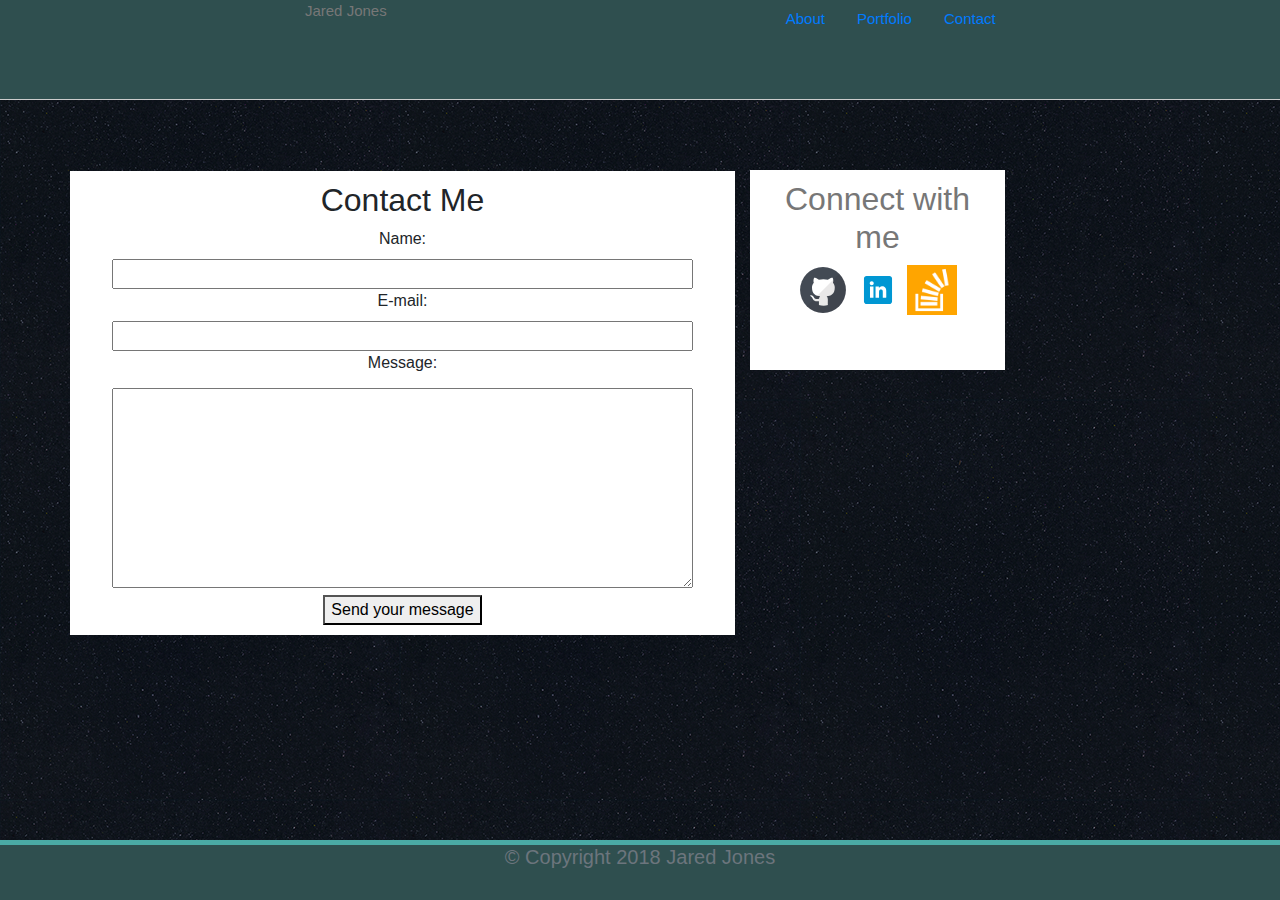
==== contact.html @ ccfe27c5 "Basic Framework of site" ====
<!DOCTYPE html>
<html lang="en">
<head>
    <meta charset="UTF-8">
    <meta name="viewport" content="width=device-width, initial-scale=1.0">
    <meta http-equiv="X-UA-Compatible" content="ie=edge">
    <link rel="stylesheet" type="text/css" href="assets/reset.css">
    <link rel="stylesheet" href="https://maxcdn.bootstrapcdn.com/bootstrap/4.0.0/css/bootstrap.min.css" integrity="sha384-Gn5384xqQ1aoWXA+058RXPxPg6fy4IWvTNh0E263XmFcJlSAwiGgFAW/dAiS6JXm" crossorigin="anonymous">
    <link rel="stylesheet" type="text/css" href="assets/style.css">
    <title>Document</title>
</head>


    <body>
        <nav class="header">
            <div class="row">
                <div class="col-md-4 name">Jared Jones</div>
                <div class="col-md-offset-2 col-md-6">
                    <ul class="nav justify-content-end">
                        <li class="nav-item">
                            <a class="nav-link active" href="index.html">About</a>
                        </li>
                        <li class="nav-item">
                            <a class="nav-link" href="portfolio.html">Portfolio</a>
                        </li>
                        <li class="nav-item">
                            <a class="nav-link" href="contact.html">Contact</a>
                        </li>
                        </ul>
                </div>
            </div>
        </nav>

            <div class="container">
                <div class="row">
                    <div class="col-7 bio"> 
                            <h2>Contact Me</h2>
    
                            <form action="/my-handling-form-page" method="post">
                                <div class="form">
                                  <label for="name">Name:</label> <br> <input type="text" id="name" name="user_name">
                                </div>
                                <div class="form">
                                  <label for="mail">E-mail:</label> <br> <input type="email" id="mail" name="user_mail">
                                </div>
                                <div class="form">
                                  <label for="msg">Message:</label> <br> <textarea class="textarea" id="msg" name="user_message"></textarea>
                                </div class="form">
                                <div class="button">
                                  <button type="submit">Send your message</button>
                                </div>
                            </form>

                    </div>
                


                    <div class="col-md-3">
                        <div class="container">
                            <div class="row">
                                <div class="col-md-12 sidebar">          
                                        <h2>Connect with me</h2>
                                        <a href="https://github.com/jljones657" target="_blank"><img src="./images/github.svg"width="50"height="50"></a>
                                        <a href="https://www.linkedin.com/in/jared-jones-5a5137128/" target="_blank"><img src="./images/linkedin.svg"width="50"height="50"></a>
                                        <a href="https://stackoverflow.com/users/9245524/jonesy" target="_blank"><img src="./images/stackoverflow.png"width="50"height="50"></a>
                                </div>
                            </div>
                        </div>
                    </div>
                </div>
            </div>
            
            <footer class="footer">
                    <div class="container">
                    <span class="text-muted"><h5> &copy Copyright 2018 Jared Jones</h5></span>
                    </div>
                </footer>
    </body>
</html>
---- assets/style.css ----
body {
    background-image: url("../images/starry.png");
}

.background {
    width: 960px;
    height: auto;
}

.left {
    text-align: left;
    color:#777777;
}

.name {
    font-family: Helvetica;
    color:#777777;
}

.header{
    width:100%;
    height:100px;
    background-color:darkslategrey;
    color:#777777;
    font-size: 15px;
    text-align: right;
    padding-right: 60px;
    font-family:Helvetica;
    top:0;
    right:0;
    position:fixed;
    z-index:2;
    border-bottom: solid #cccccc 1px;
}

.bio{
    height: auto;
    width:auto;
    background-color:#ffffff;
    font-family:Arial;
    text-align: center;
    margin-top: 15%;
    padding: 10px;
}

.clearfix{
    content: '';
    display: block;
    clear: both;
}

.profileimage{
    float:left;
}

.sidebar{
    width: 33.33333%;
    height:200px;
    color:#777777;
    text-align: center;
    background-color:#ffffff;
    padding: 10px;
    margin-top: 170px;
}

.footer{
    width:100%;
    height: 100px;
    clear: both;
    border-top: solid #4aaaa5 5px;
    text-align: center;
    color:#777777
}

html {
    position: relative;
    min-height: 100%;
  }
  body {
    /* Margin bottom by footer height */
    margin-bottom: 60px;
  }
  .footer {
    position: absolute;
    bottom: 0;
    width: 100%;
    /* Set the fixed height of the footer here */
    height: 60px;
    line-height: 60px; /* Vertically center the text there */
    background-color: darkslategrey;
  }

  input{
    width:90%;
}

.textarea {
    height:200px;
    width:90%;
    margin-top:5px;
}

.form {
    text-align:middle;
}
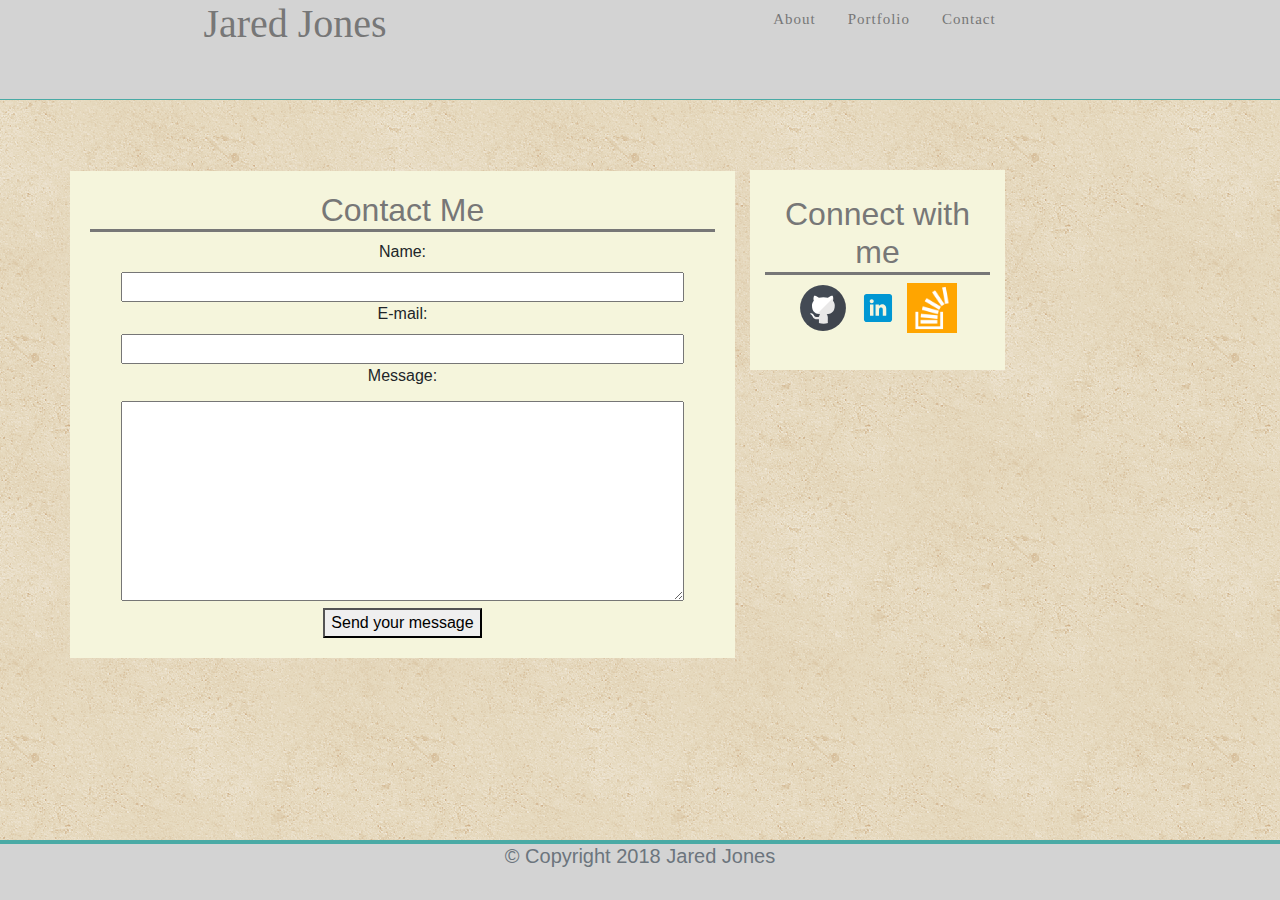
==== commit c21c0c7e: "Font and Background Improvements" ====
--- a/contact.html
+++ b/contact.html
@@ -14,7 +14,9 @@
     <body>
         <nav class="header">
             <div class="row">
-                <div class="col-md-4 name">Jared Jones</div>
+                <div class="col-md-4 name">
+                    <h1>Jared Jones</h1>
+                </div>
                 <div class="col-md-offset-2 col-md-6">
                     <ul class="nav justify-content-end">
                         <li class="nav-item">
--- a/assets/style.css
+++ b/assets/style.css
@@ -1,5 +1,42 @@
 body {
-    background-image: url("../images/starry.png");
+    background-image: url("../images/concrete.png");
+}
+
+h1 {
+    color:#777777;
+    font-family: Georgia;
+}
+
+h2 {
+    color:#777777;
+    border-bottom-style: solid;
+    border-bottom-width: 3px;
+    border-bottom-color: #777777;
+    font-family: Arial;
+}
+
+a {
+    color:#777777
+}
+
+h5 {
+    list-style-type:none;
+    text-decoration:none;
+    font-family: Arial;
+}
+
+p{
+    font-family: Arial;
+}
+
+nav li a{
+    list-style-type:none;
+    text-decoration:none;
+    letter-spacing: 1px;
+}
+
+nav li a:hover {
+    color:blue;
 }
 
 .background {
@@ -20,27 +57,34 @@
 .header{
     width:100%;
     height:100px;
-    background-color:darkslategrey;
+    background-color:lightgray;
     color:#777777;
     font-size: 15px;
     text-align: right;
     padding-right: 60px;
-    font-family:Helvetica;
+    font-family:Georgia;
     top:0;
     right:0;
     position:fixed;
     z-index:2;
-    border-bottom: solid #cccccc 1px;
+    border-bottom: solid #4aaaa5 1px;
 }
 
 .bio{
     height: auto;
     width:auto;
-    background-color:#ffffff;
+    background-color:beige;
     font-family:Arial;
     text-align: center;
     margin-top: 15%;
-    padding: 10px;
+    padding: 20px;
+}
+
+.bio:a {
+    list-style-type:none;
+    text-decoration:none;
+    letter-spacing: 1px;
+    color:blue;
 }
 
 .clearfix{
@@ -58,16 +102,17 @@
     height:200px;
     color:#777777;
     text-align: center;
-    background-color:#ffffff;
-    padding: 10px;
+    background-color:beige;
+    padding-top: 25px;
     margin-top: 170px;
+
 }
 
 .footer{
     width:100%;
     height: 100px;
     clear: both;
-    border-top: solid #4aaaa5 5px;
+    border-top: solid #4aaaa5 4px;
     text-align: center;
     color:#777777
 }
@@ -87,7 +132,7 @@
     /* Set the fixed height of the footer here */
     height: 60px;
     line-height: 60px; /* Vertically center the text there */
-    background-color: darkslategrey;
+    background-color: lightgrey;
   }
 
   input{
